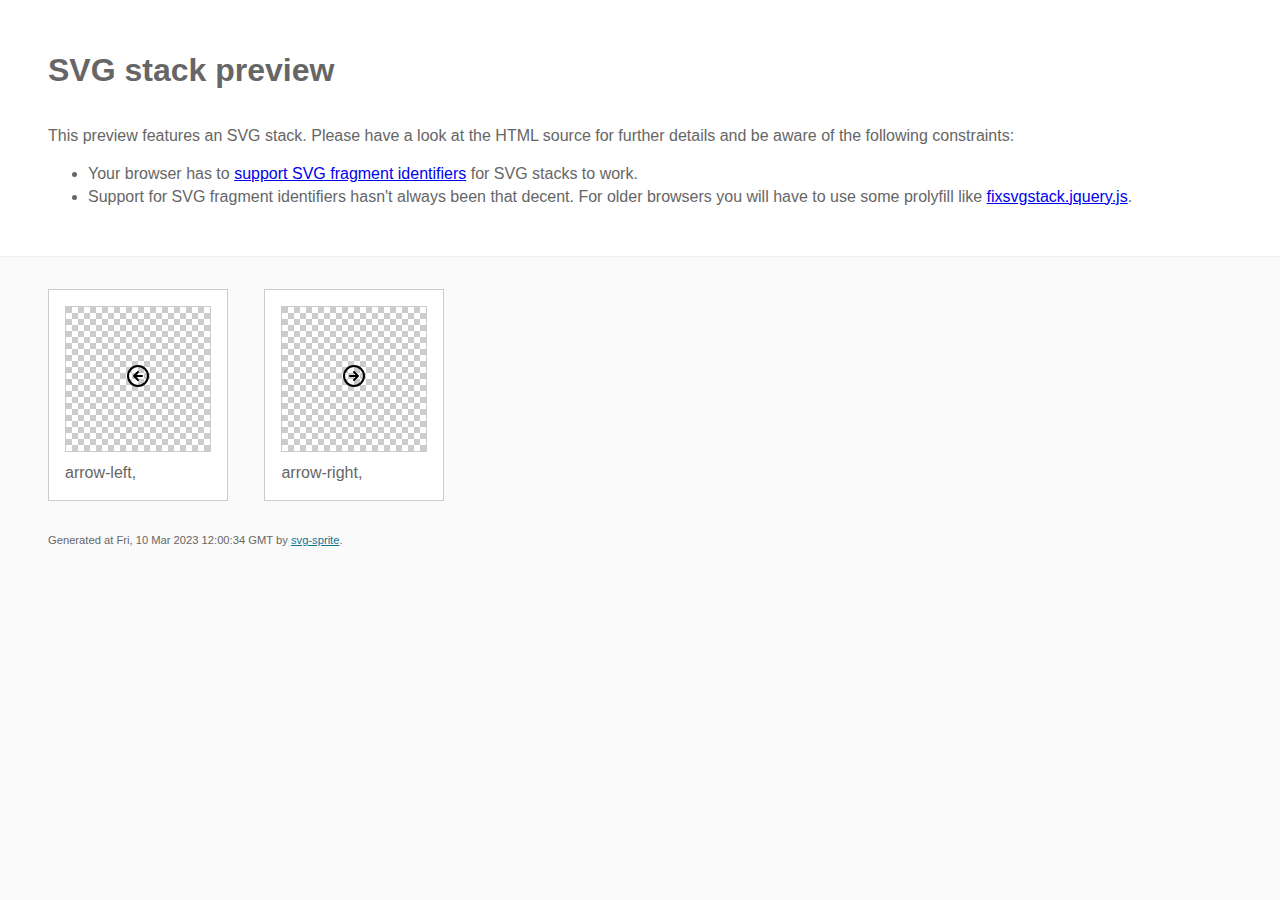
==== img/stack/sprite.stack.html @ 4714dbb4 "First commit" ====
<!doctype html>
<html lang="en">
    <head>
        <meta charset="utf-8">
        <title>SVG stack preview | svg-sprite</title>
        <style>
            body {
                padding: 0;
                margin: 0;
                color: #666;
                background: #fafafa;
                font-family: Arial, Helvetica, sans-serif;
                font-size: 1em;
                line-height: 1.4;
            }

            header {
                display: block;
                padding: 3em 3em 2em;
                background-color: #fff;
            }

            header p {
                margin: 2em 0 0;
            }

            section {
                border-top: 1px solid #eee;
                padding: 2em 3em 0;
            }

            section ul {
                margin: 0;
                padding: 0;
            }

            section li {
                display: inline-block;
                background-color: #fff;
                position: relative;
                margin: 0 2em 2em 0;
                vertical-align: top;
                border: 1px solid #ccc;
                padding: 1em 1em 3em;
                cursor: default;
            }

            .icon-box {
                margin: 0;
                width: 144px;
                height: 144px;
                position: relative;
                background: #ccc url("data:image/svg+xml,%3Csvg xmlns='http://www.w3.org/2000/svg' width='12' height='12'%3E%3Cpath fill='%23fff' d='M6 0h6v6H6zM0 6h6v6H0z'/%3E%3C/svg%3E") top left repeat;
                border: 1px solid #ccc;
                display: table-cell;
                vertical-align: middle;
                text-align: center;
            }

            .icon {
                display: inline-block;
            }

            h1 {
                margin-top: 0;
            }

            h2 {
                margin: 0;
                padding: 0;
                font-size: 1em;
                font-weight: 400;
                white-space: nowrap;
                overflow: hidden;
                text-overflow: ellipsis;
                position: absolute;
                left: 1em;
                right: 1em;
                bottom: 1em;
            }

            footer {
                display: block;
                margin: 0;
                padding: 0 3em 3em;
            }

            footer p {
                margin: 0;
                font-size: .7em;
            }

            footer a {
                color: #0f7595;
                margin-left: 0;
            }
        </style>

<!--
Sprite shape dimensions
====================================================================================================
You will need to set the sprite shape dimensions via CSS when you use them as stack SVGs, otherwise
they would become a huge 100% in size. You may use the following dimension classes for doing so.
They might well be outsourced to an external stylesheet of course.
-->

<style>
 .svg-arrow-left-dims { width: 24px; height: 24px; }
 .svg-arrow-right-dims { width: 24px; height: 24px; }
</style>

<!--
====================================================================================================
-->

    </head>
    <body>
        <header>
            <h1>SVG stack preview</h1>
            <p>This preview features an SVG stack. Please have a look at the HTML source for further details and be aware of the following constraints:</p>
            <ul>
                <li>Your browser has to <a href="https://caniuse.com/svg-fragment" target="_blank" rel="noopener noreferrer">support SVG fragment identifiers</a> for SVG stacks to work.</li>
                <li>Support for SVG fragment identifiers hasn't always been that decent. For older browsers you will have to use some prolyfill like <a href="https://github.com/preciousforever/SVG-Stacker/blob/master/fixsvgstack.jquery.js" target="_blank" rel="noopener noreferrer">fixsvgstack.jquery.js</a>.</li>
            </ul>
        </header>
        <section>

<!--
SVG stack
====================================================================================================
These SVG images make use of fragment identifiers (IDs) to reference certain portions of the
external sprite. By default, all shapes inside the sprite are hidden by CSS. The `:target` pseudo
selector is used to show the very shape that is referenced by the fragment identifier.
-->

            <ul>

             <li title="arrow-left">
                    <div class="icon-box">
                        <img src="../icons/icons.svg#arrow-left" class="svg-arrow-left-dims" alt="arrow-left">
                    </div>
                    <h2>arrow-left, </h2>
                </li>
             <li title="arrow-right">
                    <div class="icon-box">
                        <img src="../icons/icons.svg#arrow-right" class="svg-arrow-right-dims" alt="arrow-right">
                    </div>
                    <h2>arrow-right, </h2>
                </li>
         </ul>

<!--
====================================================================================================
-->

        </section>
        <footer>
            <p>Generated at Fri, 10 Mar 2023 12:00:34 GMT by <a href="https://github.com/svg-sprite/svg-sprite" target="_blank" rel="noopener noreferrer">svg-sprite</a>.</p>
        </footer>
    </body>
</html>
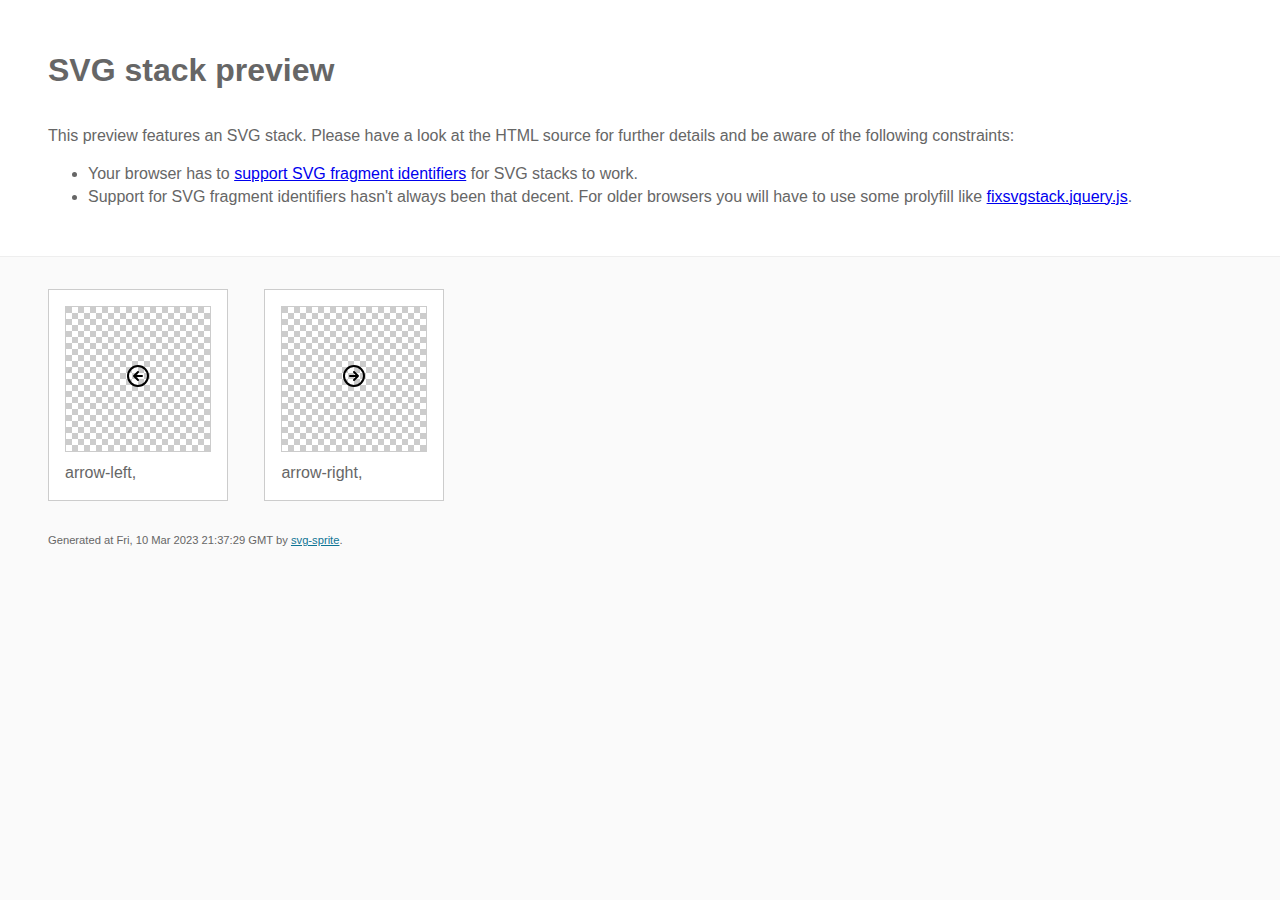
==== commit 7fbe5c80: "Second commit" ====
--- a/img/stack/sprite.stack.html
+++ b/img/stack/sprite.stack.html
@@ -155,7 +155,7 @@
 
         </section>
         <footer>
-            <p>Generated at Fri, 10 Mar 2023 12:00:34 GMT by <a href="https://github.com/svg-sprite/svg-sprite" target="_blank" rel="noopener noreferrer">svg-sprite</a>.</p>
+            <p>Generated at Fri, 10 Mar 2023 21:37:29 GMT by <a href="https://github.com/svg-sprite/svg-sprite" target="_blank" rel="noopener noreferrer">svg-sprite</a>.</p>
         </footer>
     </body>
 </html>
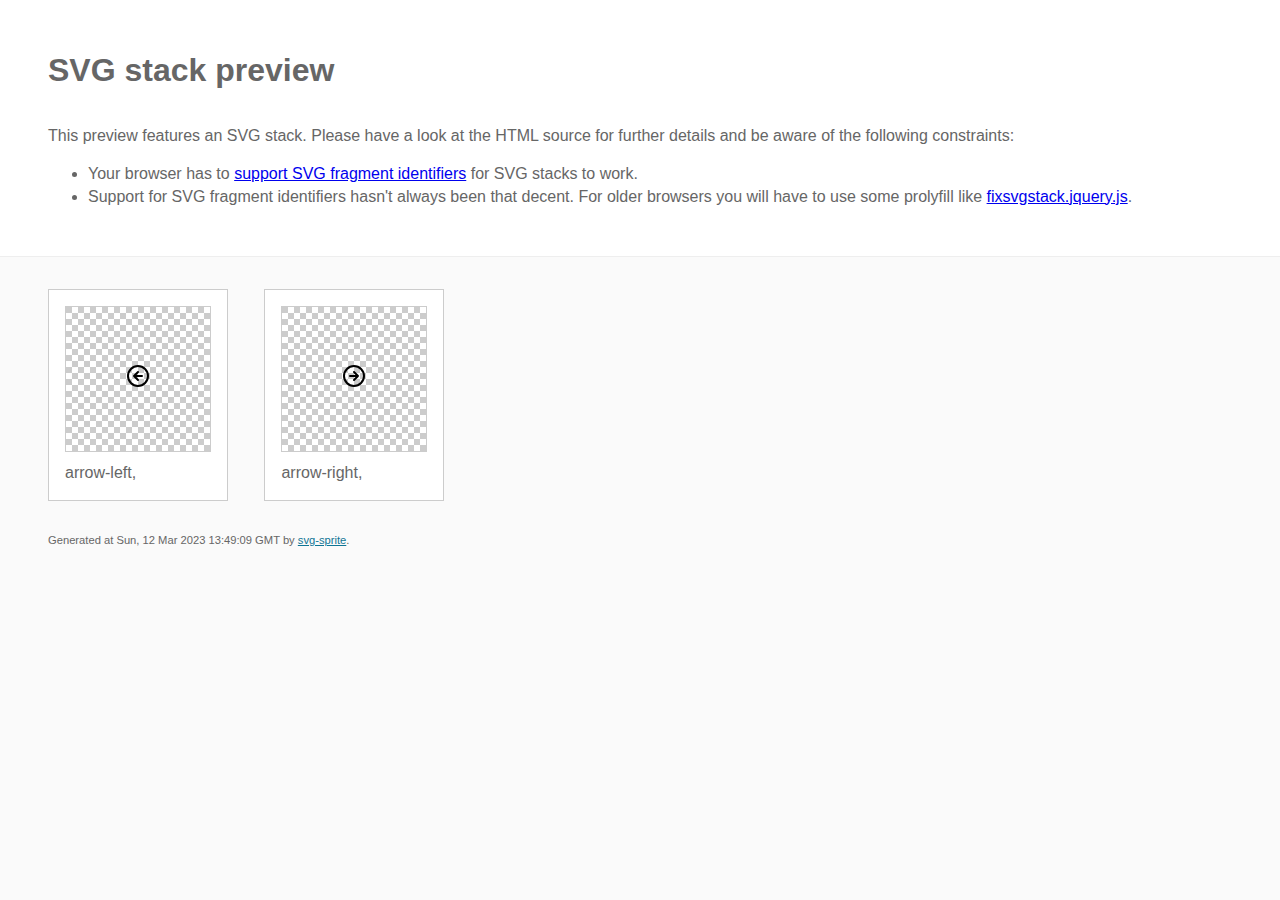
==== commit caafcf5e: "Added smal adaptive" ====
--- a/img/stack/sprite.stack.html
+++ b/img/stack/sprite.stack.html
@@ -155,7 +155,7 @@
 
         </section>
         <footer>
-            <p>Generated at Fri, 10 Mar 2023 21:37:29 GMT by <a href="https://github.com/svg-sprite/svg-sprite" target="_blank" rel="noopener noreferrer">svg-sprite</a>.</p>
+            <p>Generated at Sun, 12 Mar 2023 13:49:09 GMT by <a href="https://github.com/svg-sprite/svg-sprite" target="_blank" rel="noopener noreferrer">svg-sprite</a>.</p>
         </footer>
     </body>
 </html>
